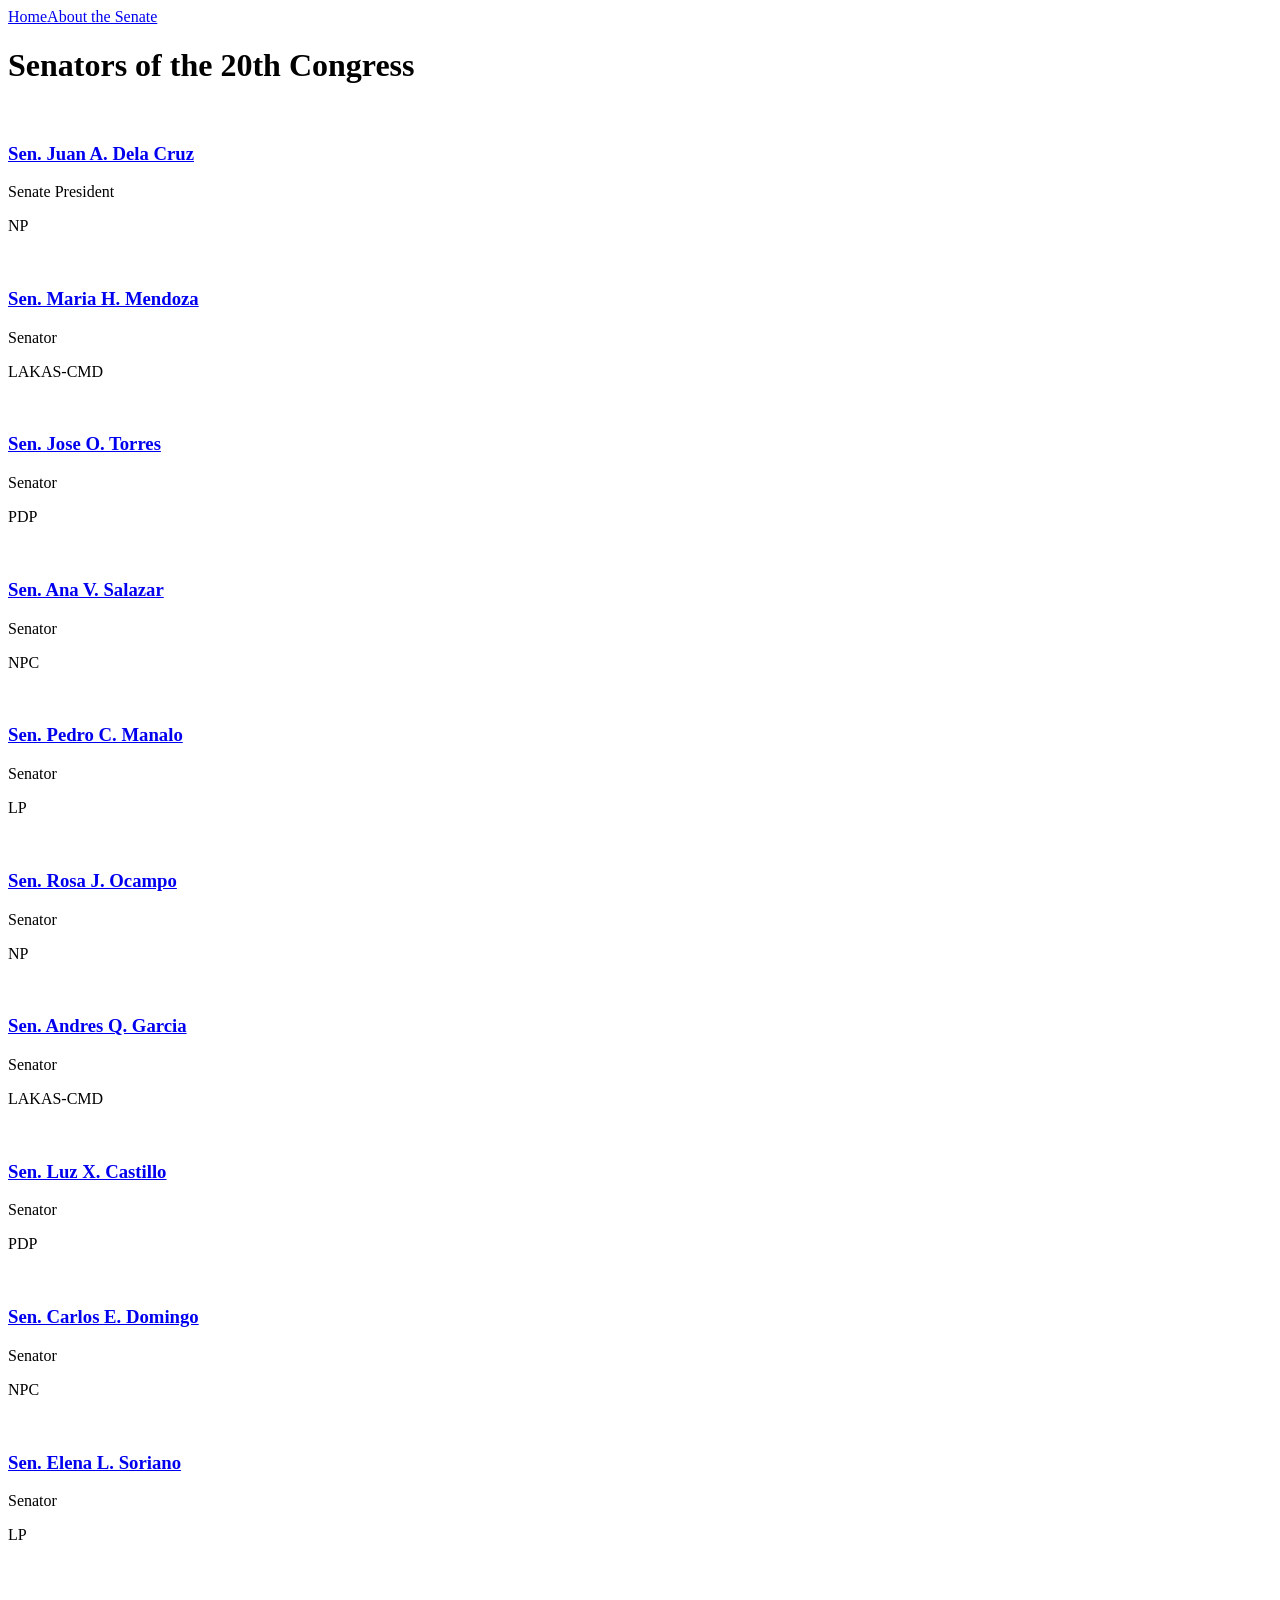
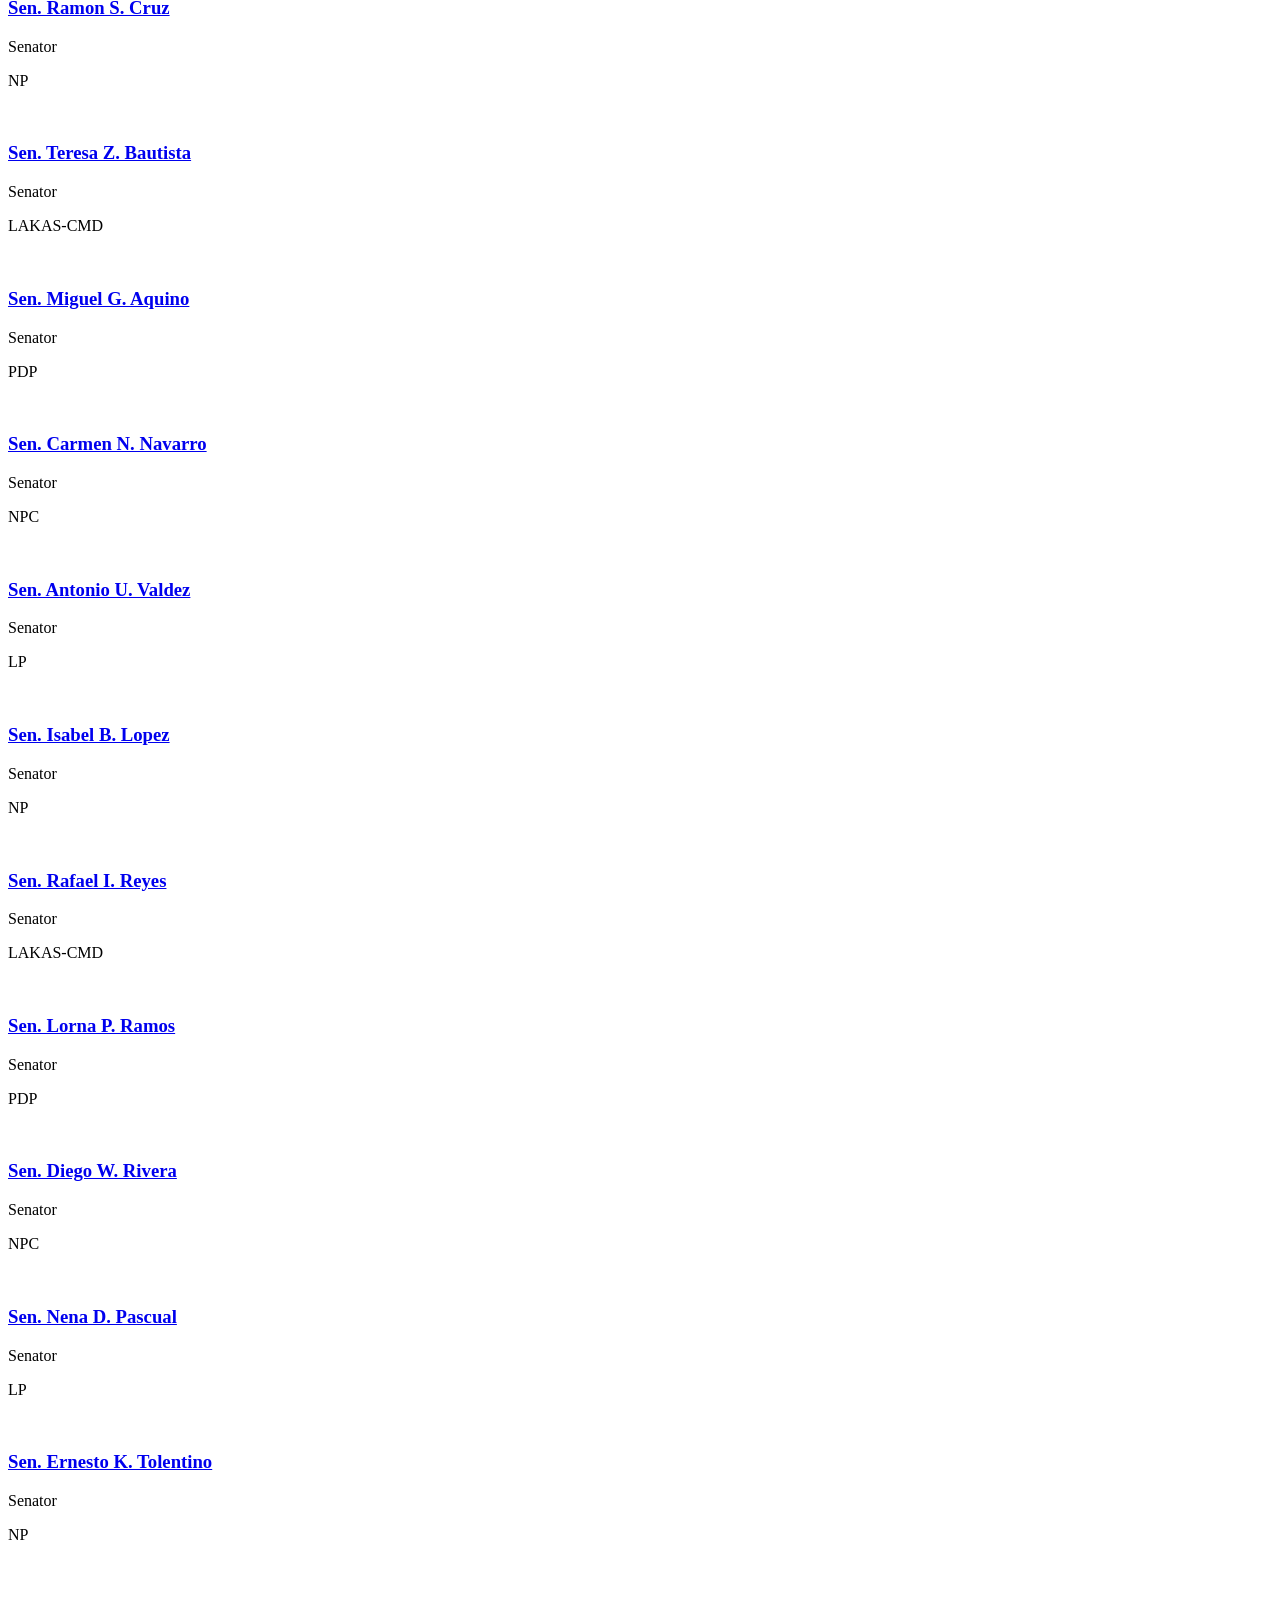
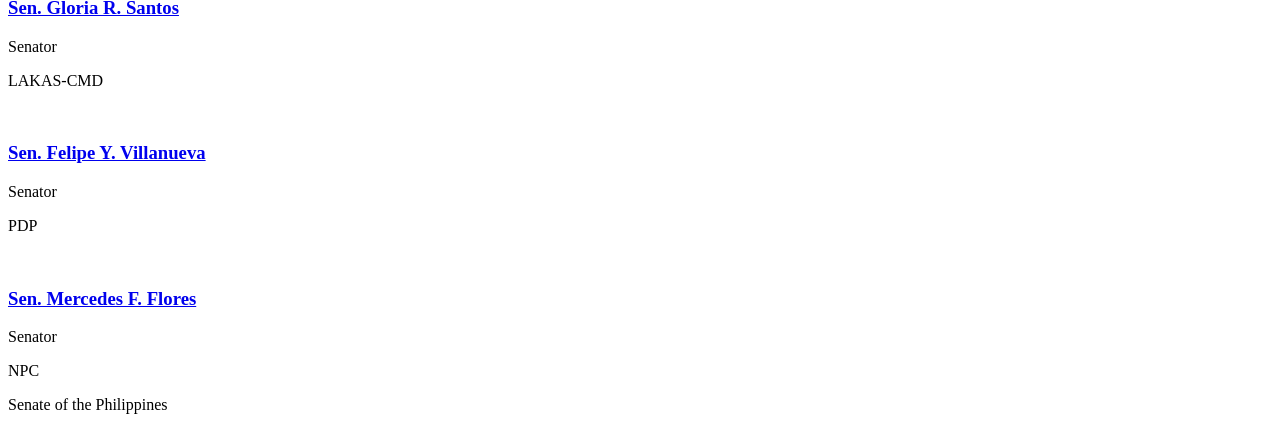
==== scraper/tests/fixtures/senate.html @ 11a92f96 "Add Pili.PH officials directory app and government data scrapers - Static mobile-first PWA (app/) re" ====
<!doctype html><html><body><header><nav><a href="/">Home</a><a href="/about">About the Senate</a></nav></header>
<h1>Senators of the 20th Congress</h1><div class="grid"><div class="senator-card"><a href="/senators/sen0"><img src="/img/sen0.jpg" alt=""></a>
  <h3><a href="/senators/sen0">Sen. Juan A. Dela Cruz</a></h3><p>Senate President</p><p>NP</p></div><div class="senator-card"><a href="/senators/sen1"><img src="/img/sen1.jpg" alt=""></a>
  <h3><a href="/senators/sen1">Sen. Maria H. Mendoza</a></h3><p>Senator</p><p>LAKAS-CMD</p></div><div class="senator-card"><a href="/senators/sen2"><img src="/img/sen2.jpg" alt=""></a>
  <h3><a href="/senators/sen2">Sen. Jose O. Torres</a></h3><p>Senator</p><p>PDP</p></div><div class="senator-card"><a href="/senators/sen3"><img src="/img/sen3.jpg" alt=""></a>
  <h3><a href="/senators/sen3">Sen. Ana V. Salazar</a></h3><p>Senator</p><p>NPC</p></div><div class="senator-card"><a href="/senators/sen4"><img src="/img/sen4.jpg" alt=""></a>
  <h3><a href="/senators/sen4">Sen. Pedro C. Manalo</a></h3><p>Senator</p><p>LP</p></div><div class="senator-card"><a href="/senators/sen5"><img src="/img/sen5.jpg" alt=""></a>
  <h3><a href="/senators/sen5">Sen. Rosa J. Ocampo</a></h3><p>Senator</p><p>NP</p></div><div class="senator-card"><a href="/senators/sen6"><img src="/img/sen6.jpg" alt=""></a>
  <h3><a href="/senators/sen6">Sen. Andres Q. Garcia</a></h3><p>Senator</p><p>LAKAS-CMD</p></div><div class="senator-card"><a href="/senators/sen7"><img src="/img/sen7.jpg" alt=""></a>
  <h3><a href="/senators/sen7">Sen. Luz X. Castillo</a></h3><p>Senator</p><p>PDP</p></div><div class="senator-card"><a href="/senators/sen8"><img src="/img/sen8.jpg" alt=""></a>
  <h3><a href="/senators/sen8">Sen. Carlos E. Domingo</a></h3><p>Senator</p><p>NPC</p></div><div class="senator-card"><a href="/senators/sen9"><img src="/img/sen9.jpg" alt=""></a>
  <h3><a href="/senators/sen9">Sen. Elena L. Soriano</a></h3><p>Senator</p><p>LP</p></div><div class="senator-card"><a href="/senators/sen10"><img src="/img/sen10.jpg" alt=""></a>
  <h3><a href="/senators/sen10">Sen. Ramon S. Cruz</a></h3><p>Senator</p><p>NP</p></div><div class="senator-card"><a href="/senators/sen11"><img src="/img/sen11.jpg" alt=""></a>
  <h3><a href="/senators/sen11">Sen. Teresa Z. Bautista</a></h3><p>Senator</p><p>LAKAS-CMD</p></div><div class="senator-card"><a href="/senators/sen12"><img src="/img/sen12.jpg" alt=""></a>
  <h3><a href="/senators/sen12">Sen. Miguel G. Aquino</a></h3><p>Senator</p><p>PDP</p></div><div class="senator-card"><a href="/senators/sen13"><img src="/img/sen13.jpg" alt=""></a>
  <h3><a href="/senators/sen13">Sen. Carmen N. Navarro</a></h3><p>Senator</p><p>NPC</p></div><div class="senator-card"><a href="/senators/sen14"><img src="/img/sen14.jpg" alt=""></a>
  <h3><a href="/senators/sen14">Sen. Antonio U. Valdez</a></h3><p>Senator</p><p>LP</p></div><div class="senator-card"><a href="/senators/sen15"><img src="/img/sen15.jpg" alt=""></a>
  <h3><a href="/senators/sen15">Sen. Isabel B. Lopez</a></h3><p>Senator</p><p>NP</p></div><div class="senator-card"><a href="/senators/sen16"><img src="/img/sen16.jpg" alt=""></a>
  <h3><a href="/senators/sen16">Sen. Rafael I. Reyes</a></h3><p>Senator</p><p>LAKAS-CMD</p></div><div class="senator-card"><a href="/senators/sen17"><img src="/img/sen17.jpg" alt=""></a>
  <h3><a href="/senators/sen17">Sen. Lorna P. Ramos</a></h3><p>Senator</p><p>PDP</p></div><div class="senator-card"><a href="/senators/sen18"><img src="/img/sen18.jpg" alt=""></a>
  <h3><a href="/senators/sen18">Sen. Diego W. Rivera</a></h3><p>Senator</p><p>NPC</p></div><div class="senator-card"><a href="/senators/sen19"><img src="/img/sen19.jpg" alt=""></a>
  <h3><a href="/senators/sen19">Sen. Nena D. Pascual</a></h3><p>Senator</p><p>LP</p></div><div class="senator-card"><a href="/senators/sen20"><img src="/img/sen20.jpg" alt=""></a>
  <h3><a href="/senators/sen20">Sen. Ernesto K. Tolentino</a></h3><p>Senator</p><p>NP</p></div><div class="senator-card"><a href="/senators/sen21"><img src="/img/sen21.jpg" alt=""></a>
  <h3><a href="/senators/sen21">Sen. Gloria R. Santos</a></h3><p>Senator</p><p>LAKAS-CMD</p></div><div class="senator-card"><a href="/senators/sen22"><img src="/img/sen22.jpg" alt=""></a>
  <h3><a href="/senators/sen22">Sen. Felipe Y. Villanueva</a></h3><p>Senator</p><p>PDP</p></div><div class="senator-card"><a href="/senators/sen23"><img src="/img/sen23.jpg" alt=""></a>
  <h3><a href="/senators/sen23">Sen. Mercedes F. Flores</a></h3><p>Senator</p><p>NPC</p></div></div><footer>Senate of the Philippines</footer></body></html>
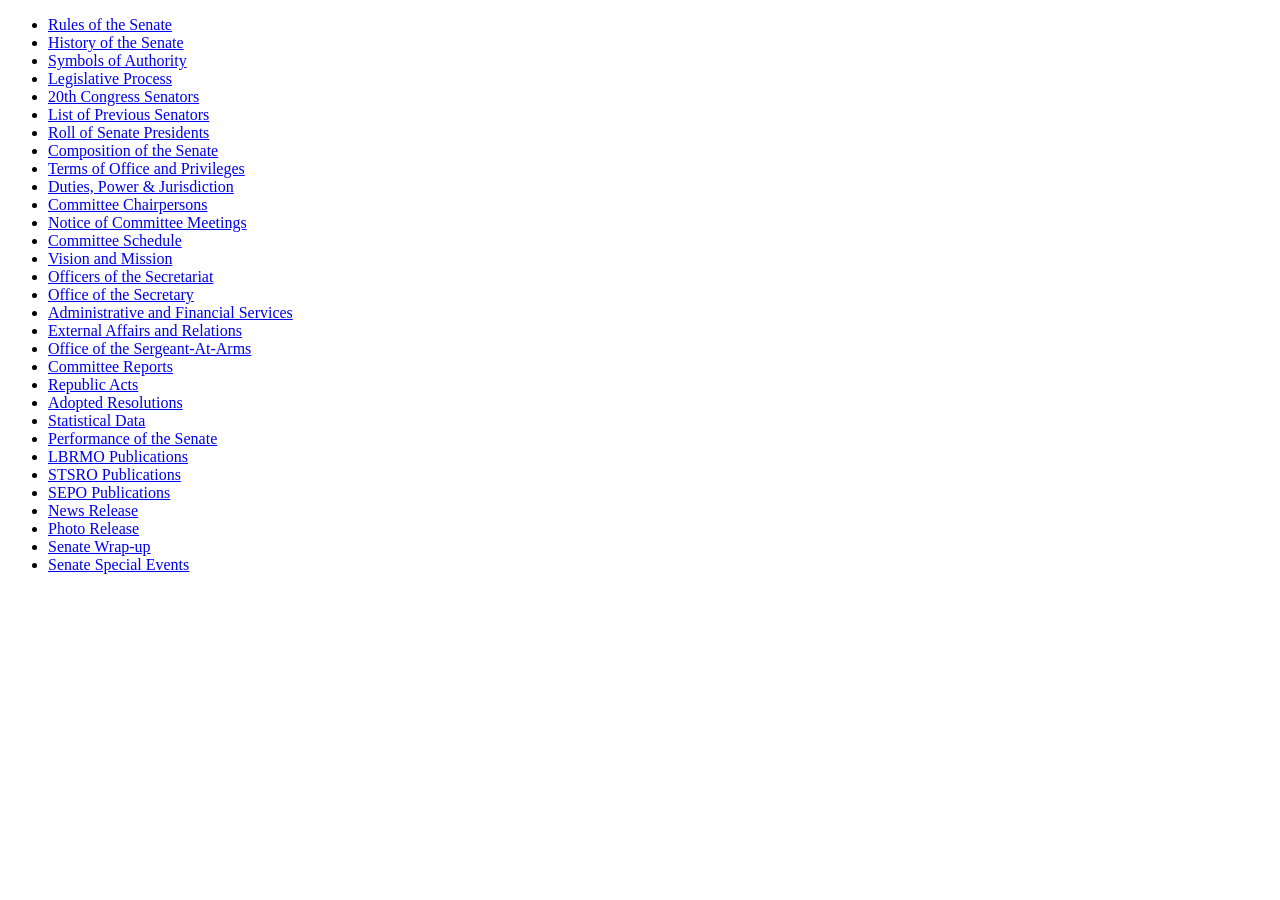
==== commit d727db85: "Fix Senate and House scrapers for the live sites The first live run picked up the Senate site's 31 m" ====
--- a/scraper/tests/fixtures/senate.html
+++ b/scraper/tests/fixtures/senate.html
@@ -1,26 +1,10 @@
-<!doctype html><html><body><header><nav><a href="/">Home</a><a href="/about">About the Senate</a></nav></header>
-<h1>Senators of the 20th Congress</h1><div class="grid"><div class="senator-card"><a href="/senators/sen0"><img src="/img/sen0.jpg" alt=""></a>
-  <h3><a href="/senators/sen0">Sen. Juan A. Dela Cruz</a></h3><p>Senate President</p><p>NP</p></div><div class="senator-card"><a href="/senators/sen1"><img src="/img/sen1.jpg" alt=""></a>
-  <h3><a href="/senators/sen1">Sen. Maria H. Mendoza</a></h3><p>Senator</p><p>LAKAS-CMD</p></div><div class="senator-card"><a href="/senators/sen2"><img src="/img/sen2.jpg" alt=""></a>
-  <h3><a href="/senators/sen2">Sen. Jose O. Torres</a></h3><p>Senator</p><p>PDP</p></div><div class="senator-card"><a href="/senators/sen3"><img src="/img/sen3.jpg" alt=""></a>
-  <h3><a href="/senators/sen3">Sen. Ana V. Salazar</a></h3><p>Senator</p><p>NPC</p></div><div class="senator-card"><a href="/senators/sen4"><img src="/img/sen4.jpg" alt=""></a>
-  <h3><a href="/senators/sen4">Sen. Pedro C. Manalo</a></h3><p>Senator</p><p>LP</p></div><div class="senator-card"><a href="/senators/sen5"><img src="/img/sen5.jpg" alt=""></a>
-  <h3><a href="/senators/sen5">Sen. Rosa J. Ocampo</a></h3><p>Senator</p><p>NP</p></div><div class="senator-card"><a href="/senators/sen6"><img src="/img/sen6.jpg" alt=""></a>
-  <h3><a href="/senators/sen6">Sen. Andres Q. Garcia</a></h3><p>Senator</p><p>LAKAS-CMD</p></div><div class="senator-card"><a href="/senators/sen7"><img src="/img/sen7.jpg" alt=""></a>
-  <h3><a href="/senators/sen7">Sen. Luz X. Castillo</a></h3><p>Senator</p><p>PDP</p></div><div class="senator-card"><a href="/senators/sen8"><img src="/img/sen8.jpg" alt=""></a>
-  <h3><a href="/senators/sen8">Sen. Carlos E. Domingo</a></h3><p>Senator</p><p>NPC</p></div><div class="senator-card"><a href="/senators/sen9"><img src="/img/sen9.jpg" alt=""></a>
-  <h3><a href="/senators/sen9">Sen. Elena L. Soriano</a></h3><p>Senator</p><p>LP</p></div><div class="senator-card"><a href="/senators/sen10"><img src="/img/sen10.jpg" alt=""></a>
-  <h3><a href="/senators/sen10">Sen. Ramon S. Cruz</a></h3><p>Senator</p><p>NP</p></div><div class="senator-card"><a href="/senators/sen11"><img src="/img/sen11.jpg" alt=""></a>
-  <h3><a href="/senators/sen11">Sen. Teresa Z. Bautista</a></h3><p>Senator</p><p>LAKAS-CMD</p></div><div class="senator-card"><a href="/senators/sen12"><img src="/img/sen12.jpg" alt=""></a>
-  <h3><a href="/senators/sen12">Sen. Miguel G. Aquino</a></h3><p>Senator</p><p>PDP</p></div><div class="senator-card"><a href="/senators/sen13"><img src="/img/sen13.jpg" alt=""></a>
-  <h3><a href="/senators/sen13">Sen. Carmen N. Navarro</a></h3><p>Senator</p><p>NPC</p></div><div class="senator-card"><a href="/senators/sen14"><img src="/img/sen14.jpg" alt=""></a>
-  <h3><a href="/senators/sen14">Sen. Antonio U. Valdez</a></h3><p>Senator</p><p>LP</p></div><div class="senator-card"><a href="/senators/sen15"><img src="/img/sen15.jpg" alt=""></a>
-  <h3><a href="/senators/sen15">Sen. Isabel B. Lopez</a></h3><p>Senator</p><p>NP</p></div><div class="senator-card"><a href="/senators/sen16"><img src="/img/sen16.jpg" alt=""></a>
-  <h3><a href="/senators/sen16">Sen. Rafael I. Reyes</a></h3><p>Senator</p><p>LAKAS-CMD</p></div><div class="senator-card"><a href="/senators/sen17"><img src="/img/sen17.jpg" alt=""></a>
-  <h3><a href="/senators/sen17">Sen. Lorna P. Ramos</a></h3><p>Senator</p><p>PDP</p></div><div class="senator-card"><a href="/senators/sen18"><img src="/img/sen18.jpg" alt=""></a>
-  <h3><a href="/senators/sen18">Sen. Diego W. Rivera</a></h3><p>Senator</p><p>NPC</p></div><div class="senator-card"><a href="/senators/sen19"><img src="/img/sen19.jpg" alt=""></a>
-  <h3><a href="/senators/sen19">Sen. Nena D. Pascual</a></h3><p>Senator</p><p>LP</p></div><div class="senator-card"><a href="/senators/sen20"><img src="/img/sen20.jpg" alt=""></a>
-  <h3><a href="/senators/sen20">Sen. Ernesto K. Tolentino</a></h3><p>Senator</p><p>NP</p></div><div class="senator-card"><a href="/senators/sen21"><img src="/img/sen21.jpg" alt=""></a>
-  <h3><a href="/senators/sen21">Sen. Gloria R. Santos</a></h3><p>Senator</p><p>LAKAS-CMD</p></div><div class="senator-card"><a href="/senators/sen22"><img src="/img/sen22.jpg" alt=""></a>
-  <h3><a href="/senators/sen22">Sen. Felipe Y. Villanueva</a></h3><p>Senator</p><p>PDP</p></div><div class="senator-card"><a href="/senators/sen23"><img src="/img/sen23.jpg" alt=""></a>
-  <h3><a href="/senators/sen23">Sen. Mercedes F. Flores</a></h3><p>Senator</p><p>NPC</p></div></div><footer>Senate of the Philippines</footer></body></html>+<!doctype html><html><head><title>20th Congress Senators | Senate of the Philippines</title></head><body>
+<div class="menu"><ul><li class="list-none"><a class="block hover:bg-blue-500 px-3 py-2" href="/about/p0">Rules of the Senate</a></li><li class="list-none"><a class="block hover:bg-blue-500 px-3 py-2" href="/about/p1">History of the Senate</a></li><li class="list-none"><a class="block hover:bg-blue-500 px-3 py-2" href="/about/p2">Symbols of Authority</a></li><li class="list-none"><a class="block hover:bg-blue-500 px-3 py-2" href="/about/p3">Legislative Process</a></li><li class="list-none"><a class="block hover:bg-blue-500 px-3 py-2" href="/about/p4">20th Congress Senators</a></li><li class="list-none"><a class="block hover:bg-blue-500 px-3 py-2" href="/about/p5">List of Previous Senators</a></li><li class="list-none"><a class="block hover:bg-blue-500 px-3 py-2" href="/about/p6">Roll of Senate Presidents</a></li><li class="list-none"><a class="block hover:bg-blue-500 px-3 py-2" href="/about/p7">Composition of the Senate</a></li><li class="list-none"><a class="block hover:bg-blue-500 px-3 py-2" href="/about/p8">Terms of Office and Privileges</a></li><li class="list-none"><a class="block hover:bg-blue-500 px-3 py-2" href="/about/p9">Duties, Power & Jurisdiction</a></li><li class="list-none"><a class="block hover:bg-blue-500 px-3 py-2" href="/about/p10">Committee Chairpersons</a></li><li class="list-none"><a class="block hover:bg-blue-500 px-3 py-2" href="/about/p11">Notice of Committee Meetings</a></li><li class="list-none"><a class="block hover:bg-blue-500 px-3 py-2" href="/about/p12">Committee Schedule</a></li><li class="list-none"><a class="block hover:bg-blue-500 px-3 py-2" href="/about/p13">Vision and Mission</a></li><li class="list-none"><a class="block hover:bg-blue-500 px-3 py-2" href="/about/p14">Officers of the Secretariat</a></li><li class="list-none"><a class="block hover:bg-blue-500 px-3 py-2" href="/about/p15">Office of the Secretary</a></li><li class="list-none"><a class="block hover:bg-blue-500 px-3 py-2" href="/about/p16">Administrative and Financial Services</a></li><li class="list-none"><a class="block hover:bg-blue-500 px-3 py-2" href="/about/p17">External Affairs and Relations</a></li><li class="list-none"><a class="block hover:bg-blue-500 px-3 py-2" href="/about/p18">Office of the Sergeant-At-Arms</a></li><li class="list-none"><a class="block hover:bg-blue-500 px-3 py-2" href="/about/p19">Committee Reports</a></li><li class="list-none"><a class="block hover:bg-blue-500 px-3 py-2" href="/about/p20">Republic Acts</a></li><li class="list-none"><a class="block hover:bg-blue-500 px-3 py-2" href="/about/p21">Adopted Resolutions</a></li><li class="list-none"><a class="block hover:bg-blue-500 px-3 py-2" href="/about/p22">Statistical Data</a></li><li class="list-none"><a class="block hover:bg-blue-500 px-3 py-2" href="/about/p23">Performance of the Senate</a></li><li class="list-none"><a class="block hover:bg-blue-500 px-3 py-2" href="/about/p24">LBRMO Publications</a></li><li class="list-none"><a class="block hover:bg-blue-500 px-3 py-2" href="/about/p25">STSRO Publications</a></li><li class="list-none"><a class="block hover:bg-blue-500 px-3 py-2" href="/about/p26">SEPO Publications</a></li><li class="list-none"><a class="block hover:bg-blue-500 px-3 py-2" href="/about/p27">News Release</a></li><li class="list-none"><a class="block hover:bg-blue-500 px-3 py-2" href="/about/p28">Photo Release</a></li><li class="list-none"><a class="block hover:bg-blue-500 px-3 py-2" href="/about/p29">Senate Wrap-up</a></li><li class="list-none"><a class="block hover:bg-blue-500 px-3 py-2" href="/about/p30">Senate Special Events</a></li></ul></div><main><div id="grid"></div></main>
+<script>
+fetch('/hq/senators/congress/28?per_page=100').then(r=>r.json()).then(d=>{
+ document.getElementById('grid').innerHTML=d.senators.filter(s=>s.status==='active').map(s=>{
+   const slug=s.name.replace(/ /g,'-');
+   return `<div class="card"><img src="/hq/uploads/${s.image_upload_id}.jpg" alt=""><h3 class="font-extrabold">${s.name}</h3>
+     <div class="flex"><a href="https://example.org/${s.id}">site</a></div><a href="/senator/${encodeURI(slug)}">View Profile</a></div>`}).join('');
+});
+</script></body></html>
